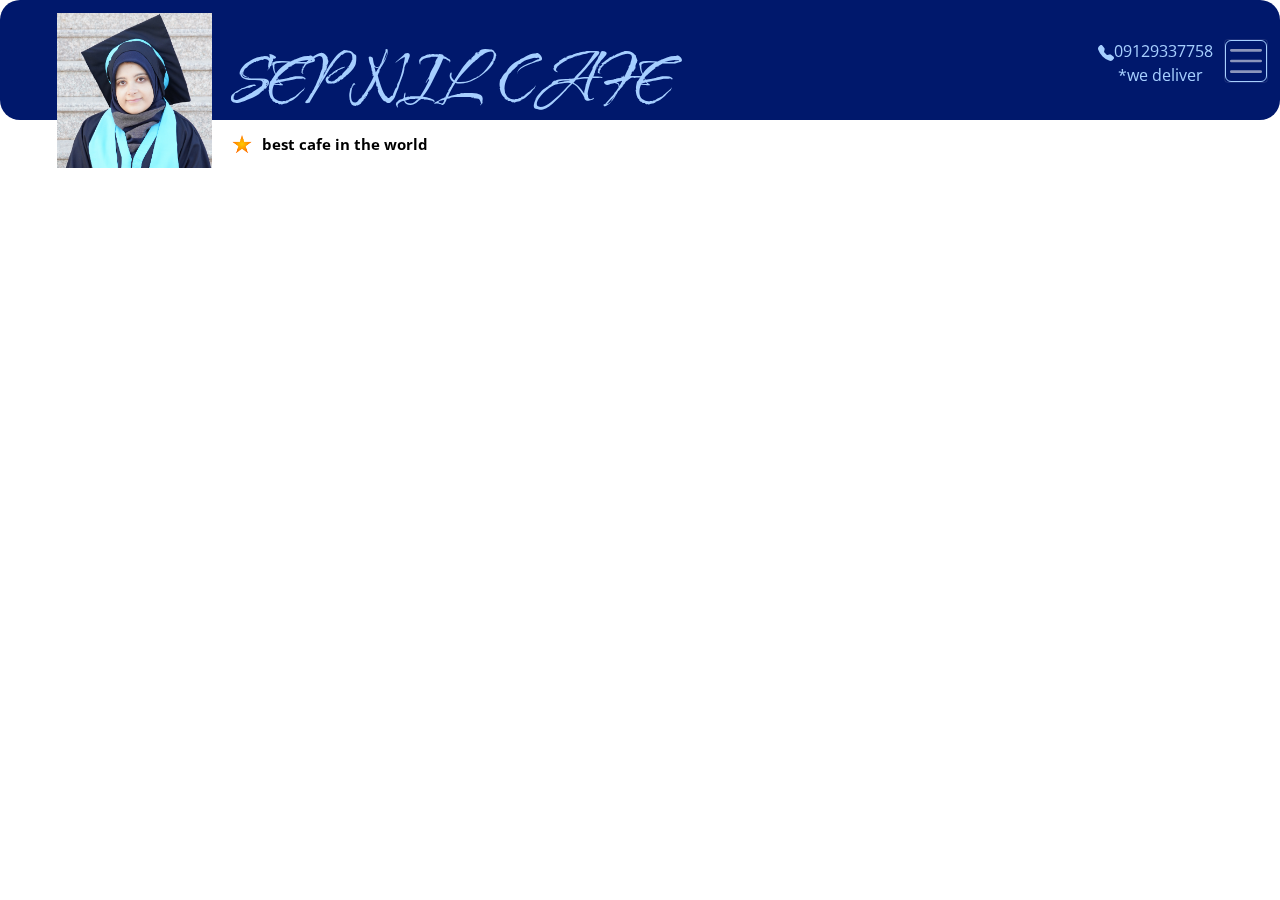
==== mywork/index.html @ e8d96eed "mywork" ====
<!doctype html>
<html lang="en">
  <head>
    <meta charset="utf-8">
    <meta http-equiv="X-UA-Compatible" content="IE=edge">
    <meta name="viewport" content="width=device-width, initial-scale=1">
    <title>sepnil cafe</title>
    <link rel="stylesheet" href="css/bootstrap.min.css">
    <link rel="stylesheet" href="styles.css">
    <link href="https://fonts.googleapis.com/css2?family=Water+Brush&display=swap" rel="stylesheet">
    <link href="https://fonts.googleapis.com/css2?family=Open+Sans&display=swap" rel="stylesheet">

  </head>
<body>
	<header>
<nav class="navbar navbar-dark fixed-top" id="navbar-header">
  <div class="container-fluid">
    <a class="navbar-brand" href="index.html">
      <img id="logo-img" src="images\DSC02687.jpg" alt="" width="155" height="155">
      <h1 id="header-brand">sepnil cafe</h1>
      <img id="kosher-logo" src="images\1200px-Star_full.svg.png" width="20" height="20"><span id="kosher">best cafe in the world</span>
    <div class="nav navbar-nav">
      <a href="tel:09125706790" id="phone"><span>
      <svg xmlns="http://www.w3.org/2000/svg" width="16" height="16" fill="currentColor" class="bi bi-telephone-fill" viewBox="0 0 16 16">
      <path fill-rule="evenodd" d="M1.885.511a1.745 1.745 0 0 1 2.61.163L6.29 2.98c.329.423.445.974.315 1.494l-.547 2.19a.678.678 0 0 0 .178.643l2.457 2.457a.678.678 0 0 0 .644.178l2.189-.547a1.745 1.745 0 0 1 1.494.315l2.306 1.794c.829.645.905 1.87.163 2.611l-1.034 1.034c-.74.74-1.846 1.065-2.877.702a18.634 18.634 0 0 1-7.01-4.42 18.634 18.634 0 0 1-4.42-7.009c-.362-1.03-.037-2.137.703-2.877L1.885.511z"/>
      </svg>09129337758</span><div id="deliver">*we deliver</div></a>
    </div>
    </a>
    <button class="navbar-toggler" type="button" data-bs-toggle="offcanvas" data-bs-target="#offcanvasNavbar" aria-controls="offcanvasNavbar">
      <span class="navbar-toggler-icon"></span>
    </button>
    <div class="offcanvas offcanvas-end" tabindex="-1" id="offcanvasNavbar" aria-labelledby="offcanvasNavbarLabel">
      <div class="offcanvas-header">
        <h5 class="offcanvas-title" id="offcanvasNavbarLabel">sepnil cafe</h5>
        <button type="button" class="btn-close text-reset" data-bs-dismiss="offcanvas" aria-label="Close"></button>
      </div>
      <div class="offcanvas-body">
        <ul class="navbar-nav justify-content-end flex-grow-1 pe-3">
          <li class="nav-item">
            <a href="index.html" class="active" aria-current="page" >
            <svg xmlns="http://www.w3.org/2000/svg" width="40" height="40" fill="currentColor" class="bi bi-house-door-fill" viewBox="0 0 16 16">
              <path d="M6.5  14.5v-3.505c0-.245.25-.495.5-.495h2c.25 0 .5.25.5.5v3.5a.5.5 0 0 0 .5.5h4a.5.5 0 0 0 .5-.5v-7a.5.5 0 0 0-.146-.354L13 5.793V2.5a.5.5 0 0 0-.5-.5h-1a.5.5 0 0 0-.5.5v1.293L8.354 1.146a.5.5 0 0 0-.708 0l-6 6A.5.5 0 0 0 1.5 7.5v7a.5.5 0 0 0 .5.5h4a.5.5 0 0 0 .5-.5z"/></svg>
              <div id="home">home</div>
            </a>
              <hr class="hr">
          </li>
          <li class="nav-item">
            <a class="active" aria-current="page" href="menu.html">
            <svg xmlns="http://www.w3.org/2000/svg" width="40" height="40" fill="currentColor" class="bi bi-journal-text" viewBox="0 0 16 16">
              <path d="M5 10.5a.5.5 0 0 1 .5-.5h2a.5.5 0 0 1 0 1h-2a.5.5 0 0 1-.5-.5zm0-2a.5.5 0 0 1 .5-.5h5a.5.5 0 0 1 0 1h-5a.5.5 0 0 1-.5-.5zm0-2a.5.5 0 0 1 .5-.5h5a.5.5 0 0 1 0 1h-5a.5.5 0 0 1-.5-.5zm0-2a.5.5 0 0 1 .5-.5h5a.5.5 0 0 1 0 1h-5a.5.5 0 0 1-.5-.5z"/>
              <path d="M3 0h10a2 2 0 0 1 2 2v12a2 2 0 0 1-2 2H3a2 2 0 0 1-2-2v-1h1v1a1 1 0 0 0 1 1h10a1 1 0 0 0 1-1V2a1 1 0 0 0-1-1H3a1 1 0 0 0-1 1v1H1V2a2 2 0 0 1 2-2z"/>
              <path d="M1 5v-.5a.5.5 0 0 1 1 0V5h.5a.5.5 0 0 1 0 1h-2a.5.5 0 0 1 0-1H1zm0 3v-.5a.5.5 0 0 1 1 0V8h.5a.5.5 0 0 1 0 1h-2a.5.5 0 0 1 0-1H1zm0 3v-.5a.5.5 0 0 1 1 0v.5h.5a.5.5 0 0 1 0 1h-2a.5.5 0 0 1 0-1H1z"/></svg>
            <div id="menu">menu</div>
            </a>
            <hr>
          </li>
          <li class="nav-item">
            <a class="active hover" aria-current="page" href="awards.html" >
            <svg xmlns="http://www.w3.org/2000/svg" width="40" height="40" fill="currentColor" class="bi bi-award" viewBox="0 0 16 16">
              <path d="M9.669.864 8 0 6.331.864l-1.858.282-.842 1.68-1.337 1.32L2.6 6l-.306 1.854 1.337 1.32.842 1.68 1.858.282L8 12l1.669-.864 1.858-.282.842-1.68 1.337-1.32L13.4 6l.306-1.854-1.337-1.32-.842-1.68L9.669.864zm1.196 1.193.684 1.365 1.086 1.072L12.387 6l.248 1.506-1.086 1.072-.684 1.365-1.51.229L8 10.874l-1.355-.702-1.51-.229-.684-1.365-1.086-1.072L3.614 6l-.25-1.506 1.087-1.072.684-1.365 1.51-.229L8 1.126l1.356.702 1.509.229z"/>
              <path d="M4 11.794V16l4-1 4 1v-4.206l-2.018.306L8 13.126 6.018 12.1 4 11.794z"/></svg>
            <div id="awards">awards</div>
            </a>
            <hr>
          </li>
          <li class="nav-item">
            <a class="active" href="#" id="offcanvasNavbarDropdown" role="button" data-bs-toggle="dropdown" aria-expanded="false">
            <svg xmlns="http://www.w3.org/2000/svg" width="40" height="40" fill="currentColor" class="bi bi-telephone" viewBox="0 0 16 16">
                <path d="M3.654 1.328a.678.678 0 0 0-1.015-.063L1.605 2.3c-.483.484-.661 1.169-.45 1.77a17.568 17.568 0 0 0 4.168 6.608 17.569 17.569 0 0 0 6.608 4.168c.601.211 1.286.033 1.77-.45l1.034-1.034a.678.678 0 0 0-.063-1.015l-2.307-1.794a.678.678 0 0 0-.58-.122l-2.19.547a1.745 1.745 0 0 1-1.657-.459L5.482 8.062a1.745 1.745 0 0 1-.46-1.657l.548-2.19a.678.678 0 0 0-.122-.58L3.654 1.328zM1.884.511a1.745 1.745 0 0 1 2.612.163L6.29 2.98c.329.423.445.974.315 1.494l-.547 2.19a.678.678 0 0 0 .178.643l2.457 2.457a.678.678 0 0 0 .644.178l2.189-.547a1.745 1.745 0 0 1 1.494.315l2.306 1.794c.829.645.905 1.87.163 2.611l-1.034 1.034c-.74.74-1.846 1.065-2.877.702a18.634 18.634 0 0 1-7.01-4.42 18.634 18.634 0 0 1-4.42-7.009c-.362-1.03-.037-2.137.703-2.877L1.885.511z"/></svg>
            <div id="social-media">social-media</div>
            </a>
            <ul class="dropdown-menu" aria-labelledby="offcanvasNavbarDropdown">
              <li>
               <a class="dropdown-item" href="#">
                <svg xmlns="http://www.w3.org/2000/svg" width="20" height="20" fill="currentColor" class="bi bi-map" viewBox="0 0 16 16">
                    <path fill-rule="evenodd" d="M15.817.113A.5.5 0 0 1 16 .5v14a.5.5 0 0 1-.402.49l-5 1a.502.502 0 0 1-.196 0L5.5 15.01l-4.902.98A.5.5 0 0 1 0 15.5v-14a.5.5 0 0 1 .402-.49l5-1a.5.5 0 0 1 .196 0L10.5.99l4.902-.98a.5.5 0 0 1 .415.103zM10 1.91l-4-.8v12.98l4 .8V1.91zm1 12.98 4-.8V1.11l-4 .8v12.98zm-6-.8V1.11l-4 .8v12.98l4-.8z"/></svg>
                <div>map</div>
                </a>
              </li>

              <li>
                <a class="dropdown-item" href="#">
                <svg xmlns="http://www.w3.org/2000/svg" width="20" height="20" fill="currentColor" class="bi bi-whatsapp" viewBox="0 0 16 16">
                   <path d="M13.601 2.326A7.854 7.854 0 0 0 7.994 0C3.627 0 .068 3.558.064 7.926c0 1.399.366 2.76 1.057 3.965L0 16l4.204-1.102a7.933 7.933 0 0 0 3.79.965h.004c4.368 0 7.926-3.558 7.93-7.93A7.898 7.898 0 0 0 13.6 2.326zM7.994 14.521a6.573 6.573 0 0 1-3.356-.92l-.24-.144-2.494.654.666-2.433-.156-.251a6.56 6.56 0 0 1-1.007-3.505c0-3.626 2.957-6.584 6.591-6.584a6.56 6.56 0 0 1 4.66 1.931 6.557 6.557 0 0 1 1.928 4.66c-.004 3.639-2.961 6.592-6.592 6.592zm3.615-4.934c-.197-.099-1.17-.578-1.353-.646-.182-.065-.315-.099-.445.099-.133.197-.513.646-.627.775-.114.133-.232.148-.43.05-.197-.1-.836-.308-1.592-.985-.59-.525-.985-1.175-1.103-1.372-.114-.198-.011-.304.088-.403.087-.088.197-.232.296-.346.1-.114.133-.198.198-.33.065-.134.034-.248-.015-.347-.05-.099-.445-1.076-.612-1.47-.16-.389-.323-.335-.445-.34-.114-.007-.247-.007-.38-.007a.729.729 0 0 0-.529.247c-.182.198-.691.677-.691 1.654 0 .977.71 1.916.81 2.049.098.133 1.394 2.132 3.383 2.992.47.205.84.326 1.129.418.475.152.904.129 1.246.08.38-.058 1.171-.48 1.338-.943.164-.464.164-.86.114-.943-.049-.084-.182-.133-.38-.232z"/></svg>
                   <div>whatsapp</div>
                 </a>
               </li>

              <li>
                <a class="dropdown-item" href="#">
                <svg xmlns="http://www.w3.org/2000/svg" width="20" height="20" fill="currentColor" class="bi bi-instagram" viewBox="0 0 16 16">
                    <path d="M8 0C5.829 0 5.556.01 4.703.048 3.85.088 3.269.222 2.76.42a3.917 3.917 0 0 0-1.417.923A3.927 3.927 0 0 0 .42 2.76C.222 3.268.087 3.85.048 4.7.01 5.555 0 5.827 0 8.001c0 2.172.01 2.444.048 3.297.04.852.174 1.433.372 1.942.205.526.478.972.923 1.417.444.445.89.719 1.416.923.51.198 1.09.333 1.942.372C5.555 15.99 5.827 16 8 16s2.444-.01 3.298-.048c.851-.04 1.434-.174 1.943-.372a3.916 3.916 0 0 0 1.416-.923c.445-.445.718-.891.923-1.417.197-.509.332-1.09.372-1.942C15.99 10.445 16 10.173 16 8s-.01-2.445-.048-3.299c-.04-.851-.175-1.433-.372-1.941a3.926 3.926 0 0 0-.923-1.417A3.911 3.911 0 0 0 13.24.42c-.51-.198-1.092-.333-1.943-.372C10.443.01 10.172 0 7.998 0h.003zm-.717 1.442h.718c2.136 0 2.389.007 3.232.046.78.035 1.204.166 1.486.275.373.145.64.319.92.599.28.28.453.546.598.92.11.281.24.705.275 1.485.039.843.047 1.096.047 3.231s-.008 2.389-.047 3.232c-.035.78-.166 1.203-.275 1.485a2.47 2.47 0 0 1-.599.919c-.28.28-.546.453-.92.598-.28.11-.704.24-1.485.276-.843.038-1.096.047-3.232.047s-2.39-.009-3.233-.047c-.78-.036-1.203-.166-1.485-.276a2.478 2.478 0 0 1-.92-.598 2.48 2.48 0 0 1-.6-.92c-.109-.281-.24-.705-.275-1.485-.038-.843-.046-1.096-.046-3.233 0-2.136.008-2.388.046-3.231.036-.78.166-1.204.276-1.486.145-.373.319-.64.599-.92.28-.28.546-.453.92-.598.282-.11.705-.24 1.485-.276.738-.034 1.024-.044 2.515-.045v.002zm4.988 1.328a.96.96 0 1 0 0 1.92.96.96 0 0 0 0-1.92zm-4.27 1.122a4.109 4.109 0 1 0 0 8.217 4.109 4.109 0 0 0 0-8.217zm0 1.441a2.667 2.667 0 1 1 0 5.334 2.667 2.667 0 0 1 0-5.334z"/></svg>
                    <div>instagram</div>
                  </a>
                </li>

            </ul>
          </li>
        </ul>
        <form class="d-flex">
          <input class="form-control me-2" type="search" placeholder="Search" aria-label="Search">
          <button class="btn btn-outline-success" type="submit"><svg xmlns="http://www.w3.org/2000/svg" width="14" height="14" fill="currentColor" class="bi bi-search" viewBox="0 0 16 16">
            <path d="M11.742 10.344a6.5 6.5 0 1 0-1.397 1.398h-.001c.03.04.062.078.098.115l3.85 3.85a1 1 0 0 0 1.415-1.414l-3.85-3.85a1.007 1.007 0 0 0-.115-.1zM12 6.5a5.5 5.5 0 1 1-11 0 5.5 5.5 0 0 1 11 0z"/></svg></button>
        </form>
      </div>
    </div>
  </div>
</nav>
</header>
  <script src="js/jquery-1.11.3.min.js"></script>
  <script src="js/bootstrap.min.js"></script>
  <script src="js/script.js"></script>
</body>
</html>
---- mywork/styles.css ----
body{
    background-color: #ffff;
	font-family: 'Water Brush', cursive;
}
#navbar-header{
	background-color: #00186C;
	height: 120px;
	border-radius: 20px;
}
#logo-img{
	background: url('../images/DSC02687.jpg') no-repeat;
	width: 155px;
	height: 155px;
	margin-right: 20px;
	margin-left: 45px;
	float: left;
}
#header-brand {
	color: #A6CFFF;
	font-size: 60px;
	margin-left: 20px;
	text-transform: uppercase; 
	margin-top: 35px;
	margin-bottom: 8px;
	font-weight: 700px;
}
#phone {
	color: #A6CFFF;
	font-family: 'Open Sans', sans-serif;
    text-decoration: none; 
    margin-bottom: 65px;
    margin-left: 600px;
}
#deliver{
	margin-left: 20px;
}
#kosher-logo{
	background: url('images/1200px-Star_full.svg.png');
	width: 20px;
	height: 20px;
	margin-top: 0px;
}
#kosher{
	color: #000000;
	margin-left: 10px;
	font-size: 15px;
	font-family: 'Open Sans', sans-serif;
	font-weight: bold;
	vertical-align: middle;

}
.navbar-toggler-icon{
	border: 1px solid #A6CFFF;
	padding: 20px;
	border-radius: 6px 6px 6px 6px;
}
.navbar-toggler{
	padding: 0px;
	margin-bottom: 60px;
}
#offcanvasNavbarLabel{
	font-size: 50px;
	color: #00186C;
	font-weight: 700px;
}
.bi-house-door-fill{
	margin-left: 157px;
	color: #A6CFFF;
}
#home{
	font-size: 10px;
	margin-left: 161px;
	font-family: 'Open Sans', sans-serif;
	color: #000000;
	text-transform: capitalize;
}
.active{
	text-decoration: none;
}
.bi-journal-text{
	margin-left: 156px;
	color: #7200B8;
}
#menu{
	font-size: 10px;
	margin-left: 162px;
	font-family: 'Open Sans', sans-serif;
	color: #000000;
	text-transform: capitalize;
}
.bi-award{
	margin-left: 156px;
	color: #E8D709;
	position:;
}
#awards{
	font-size: 10px;
    margin-left: 157px;
	font-family: 'Open Sans', sans-serif;
	color: #000000;
	text-transform: capitalize;
}

.bi-telephone{
	margin-left: 156px;
	color: #0F6319;
}
#social-media{
	font-size: 10px;
	margin-left: 150px;
	font-family: 'Open Sans', sans-serif;
	color: #000000;
	text-transform: capitalize;
	margin-bottom: 10px;

}
.dropdown-item{
	font-size: 10px;
	text-align: center;
	font-family: 'Open Sans', sans-serif;
	color: #000000;
	text-transform: capitalize;
}
.bi-map{
	margin-left: auto;
	color: #B03A2E;

}

.bi-whatsapp{
	margin-left: auto;
	color: #095712;
}
.bi-instagram{
	color: #CC00FF;
	margin-left: auto;
}
.form-control{
	margin-top: 50px;
	font-family:'Open Sans', sans-serif;
	height: 30px;
	font-size: 10px;
}
.btn{
	height: 30px;
	margin-top: 50px;
}
.bi-search{
	margin-bottom: 9px;
}


@media(max-width: 1400){

}

@media(min-width: 1200px) and (max-width: 1399px){

}

@media(min-width: 992px) and (max-width: 1199px){

}

@media(min-width: 768px) and (max-width: 991px){

}
@media(min-width: 576px) and (max-width: 767px){
}

@media(max-width: 575px){
}
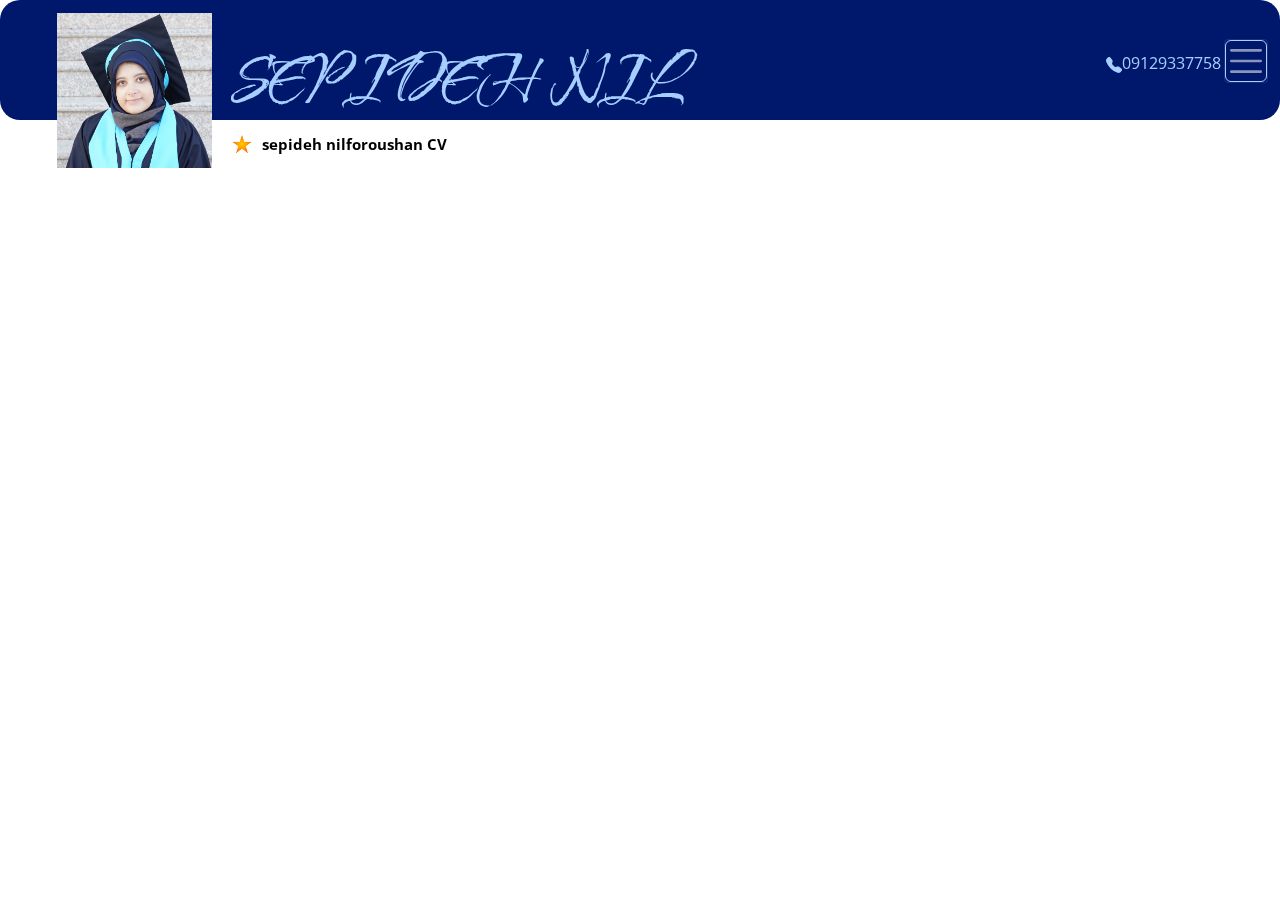
==== commit 91cac365: "update" ====
--- a/mywork/index.html
+++ b/mywork/index.html
@@ -17,13 +17,13 @@
   <div class="container-fluid">
     <a class="navbar-brand" href="index.html">
       <img id="logo-img" src="images\DSC02687.jpg" alt="" width="155" height="155">
-      <h1 id="header-brand">sepnil cafe</h1>
-      <img id="kosher-logo" src="images\1200px-Star_full.svg.png" width="20" height="20"><span id="kosher">best cafe in the world</span>
+      <h1 id="header-brand">sepideh nil</h1>
+      <img id="kosher-logo" src="images\1200px-Star_full.svg.png" width="20" height="20"><span id="kosher">sepideh nilforoushan CV</span>
     <div class="nav navbar-nav">
       <a href="tel:09125706790" id="phone"><span>
       <svg xmlns="http://www.w3.org/2000/svg" width="16" height="16" fill="currentColor" class="bi bi-telephone-fill" viewBox="0 0 16 16">
       <path fill-rule="evenodd" d="M1.885.511a1.745 1.745 0 0 1 2.61.163L6.29 2.98c.329.423.445.974.315 1.494l-.547 2.19a.678.678 0 0 0 .178.643l2.457 2.457a.678.678 0 0 0 .644.178l2.189-.547a1.745 1.745 0 0 1 1.494.315l2.306 1.794c.829.645.905 1.87.163 2.611l-1.034 1.034c-.74.74-1.846 1.065-2.877.702a18.634 18.634 0 0 1-7.01-4.42 18.634 18.634 0 0 1-4.42-7.009c-.362-1.03-.037-2.137.703-2.877L1.885.511z"/>
-      </svg>09129337758</span><div id="deliver">*we deliver</div></a>
+      </svg>09129337758</span><div id="deliver"></div></a>
     </div>
     </a>
     <button class="navbar-toggler" type="button" data-bs-toggle="offcanvas" data-bs-target="#offcanvasNavbar" aria-controls="offcanvasNavbar">
@@ -31,7 +31,7 @@
     </button>
     <div class="offcanvas offcanvas-end" tabindex="-1" id="offcanvasNavbar" aria-labelledby="offcanvasNavbarLabel">
       <div class="offcanvas-header">
-        <h5 class="offcanvas-title" id="offcanvasNavbarLabel">sepnil cafe</h5>
+        <h5 class="offcanvas-title" id="offcanvasNavbarLabel">sepideh nil</h5>
         <button type="button" class="btn-close text-reset" data-bs-dismiss="offcanvas" aria-label="Close"></button>
       </div>
       <div class="offcanvas-body">
@@ -71,7 +71,7 @@
             </a>
             <ul class="dropdown-menu" aria-labelledby="offcanvasNavbarDropdown">
               <li>
-               <a class="dropdown-item" href="#">
+               <a class="dropdown-item" href="https://www.google.com/maps/place/35%C2%B046'43.7%22N+51%C2%B027'40.5%22E/@35.7788155,51.459071,17z/data=!3m1!4b1!4m5!3m4!1s0x0:0xb623f8192f9d97b4!8m2!3d35.7788155!4d51.4612597?hl=en" target="_blank">
                 <svg xmlns="http://www.w3.org/2000/svg" width="20" height="20" fill="currentColor" class="bi bi-map" viewBox="0 0 16 16">
                     <path fill-rule="evenodd" d="M15.817.113A.5.5 0 0 1 16 .5v14a.5.5 0 0 1-.402.49l-5 1a.502.502 0 0 1-.196 0L5.5 15.01l-4.902.98A.5.5 0 0 1 0 15.5v-14a.5.5 0 0 1 .402-.49l5-1a.5.5 0 0 1 .196 0L10.5.99l4.902-.98a.5.5 0 0 1 .415.103zM10 1.91l-4-.8v12.98l4 .8V1.91zm1 12.98 4-.8V1.11l-4 .8v12.98zm-6-.8V1.11l-4 .8v12.98l4-.8z"/></svg>
                 <div>map</div>
@@ -79,7 +79,7 @@
               </li>
 
               <li>
-                <a class="dropdown-item" href="#">
+                <a class="dropdown-item" href="https://web.whatsapp.com/send?phone=989351132899&text&app_absent=0" target="_blank">
                 <svg xmlns="http://www.w3.org/2000/svg" width="20" height="20" fill="currentColor" class="bi bi-whatsapp" viewBox="0 0 16 16">
                    <path d="M13.601 2.326A7.854 7.854 0 0 0 7.994 0C3.627 0 .068 3.558.064 7.926c0 1.399.366 2.76 1.057 3.965L0 16l4.204-1.102a7.933 7.933 0 0 0 3.79.965h.004c4.368 0 7.926-3.558 7.93-7.93A7.898 7.898 0 0 0 13.6 2.326zM7.994 14.521a6.573 6.573 0 0 1-3.356-.92l-.24-.144-2.494.654.666-2.433-.156-.251a6.56 6.56 0 0 1-1.007-3.505c0-3.626 2.957-6.584 6.591-6.584a6.56 6.56 0 0 1 4.66 1.931 6.557 6.557 0 0 1 1.928 4.66c-.004 3.639-2.961 6.592-6.592 6.592zm3.615-4.934c-.197-.099-1.17-.578-1.353-.646-.182-.065-.315-.099-.445.099-.133.197-.513.646-.627.775-.114.133-.232.148-.43.05-.197-.1-.836-.308-1.592-.985-.59-.525-.985-1.175-1.103-1.372-.114-.198-.011-.304.088-.403.087-.088.197-.232.296-.346.1-.114.133-.198.198-.33.065-.134.034-.248-.015-.347-.05-.099-.445-1.076-.612-1.47-.16-.389-.323-.335-.445-.34-.114-.007-.247-.007-.38-.007a.729.729 0 0 0-.529.247c-.182.198-.691.677-.691 1.654 0 .977.71 1.916.81 2.049.098.133 1.394 2.132 3.383 2.992.47.205.84.326 1.129.418.475.152.904.129 1.246.08.38-.058 1.171-.48 1.338-.943.164-.464.164-.86.114-.943-.049-.084-.182-.133-.38-.232z"/></svg>
                    <div>whatsapp</div>
@@ -87,7 +87,7 @@
                </li>
 
               <li>
-                <a class="dropdown-item" href="#">
+                <a class="dropdown-item" href="https://www.instagram.com/sepidehnil/" target="_blank">
                 <svg xmlns="http://www.w3.org/2000/svg" width="20" height="20" fill="currentColor" class="bi bi-instagram" viewBox="0 0 16 16">
                     <path d="M8 0C5.829 0 5.556.01 4.703.048 3.85.088 3.269.222 2.76.42a3.917 3.917 0 0 0-1.417.923A3.927 3.927 0 0 0 .42 2.76C.222 3.268.087 3.85.048 4.7.01 5.555 0 5.827 0 8.001c0 2.172.01 2.444.048 3.297.04.852.174 1.433.372 1.942.205.526.478.972.923 1.417.444.445.89.719 1.416.923.51.198 1.09.333 1.942.372C5.555 15.99 5.827 16 8 16s2.444-.01 3.298-.048c.851-.04 1.434-.174 1.943-.372a3.916 3.916 0 0 0 1.416-.923c.445-.445.718-.891.923-1.417.197-.509.332-1.09.372-1.942C15.99 10.445 16 10.173 16 8s-.01-2.445-.048-3.299c-.04-.851-.175-1.433-.372-1.941a3.926 3.926 0 0 0-.923-1.417A3.911 3.911 0 0 0 13.24.42c-.51-.198-1.092-.333-1.943-.372C10.443.01 10.172 0 7.998 0h.003zm-.717 1.442h.718c2.136 0 2.389.007 3.232.046.78.035 1.204.166 1.486.275.373.145.64.319.92.599.28.28.453.546.598.92.11.281.24.705.275 1.485.039.843.047 1.096.047 3.231s-.008 2.389-.047 3.232c-.035.78-.166 1.203-.275 1.485a2.47 2.47 0 0 1-.599.919c-.28.28-.546.453-.92.598-.28.11-.704.24-1.485.276-.843.038-1.096.047-3.232.047s-2.39-.009-3.233-.047c-.78-.036-1.203-.166-1.485-.276a2.478 2.478 0 0 1-.92-.598 2.48 2.48 0 0 1-.6-.92c-.109-.281-.24-.705-.275-1.485-.038-.843-.046-1.096-.046-3.233 0-2.136.008-2.388.046-3.231.036-.78.166-1.204.276-1.486.145-.373.319-.64.599-.92.28-.28.546-.453.92-.598.282-.11.705-.24 1.485-.276.738-.034 1.024-.044 2.515-.045v.002zm4.988 1.328a.96.96 0 1 0 0 1.92.96.96 0 0 0 0-1.92zm-4.27 1.122a4.109 4.109 0 1 0 0 8.217 4.109 4.109 0 0 0 0-8.217zm0 1.441a2.667 2.667 0 1 1 0 5.334 2.667 2.667 0 0 1 0-5.334z"/></svg>
                     <div>instagram</div>
